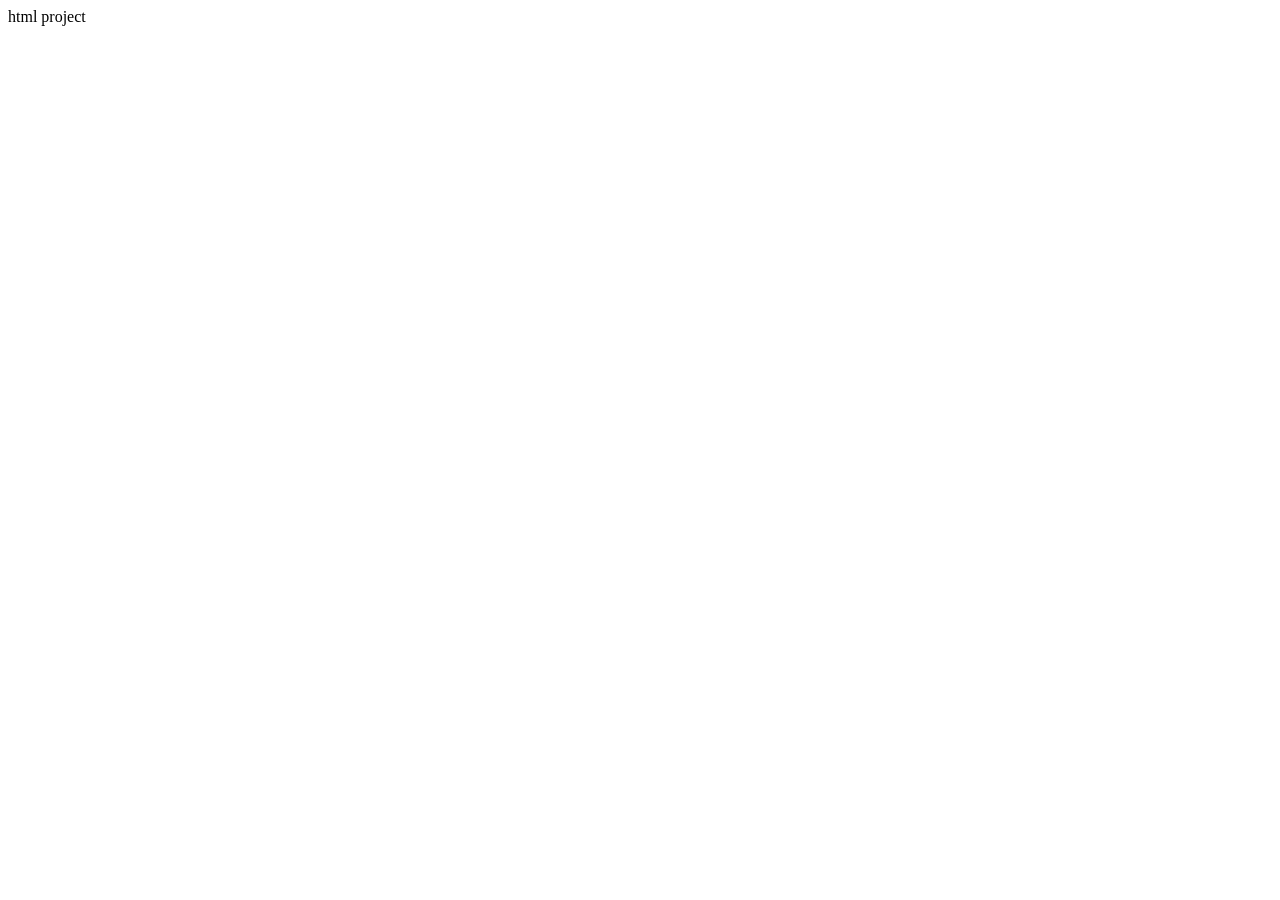
==== Project/index.html @ 65104ce5 "Creating structure of project workflow" ====
<!DOCTYPE html>
<html lang="en">
<head>
    <meta charset="UTF-8">
    <meta name="viewport" content="width=device-width, initial-scale=1.0">
    <title>Document</title>
</head>
<body>
    html project
</body>
</html>
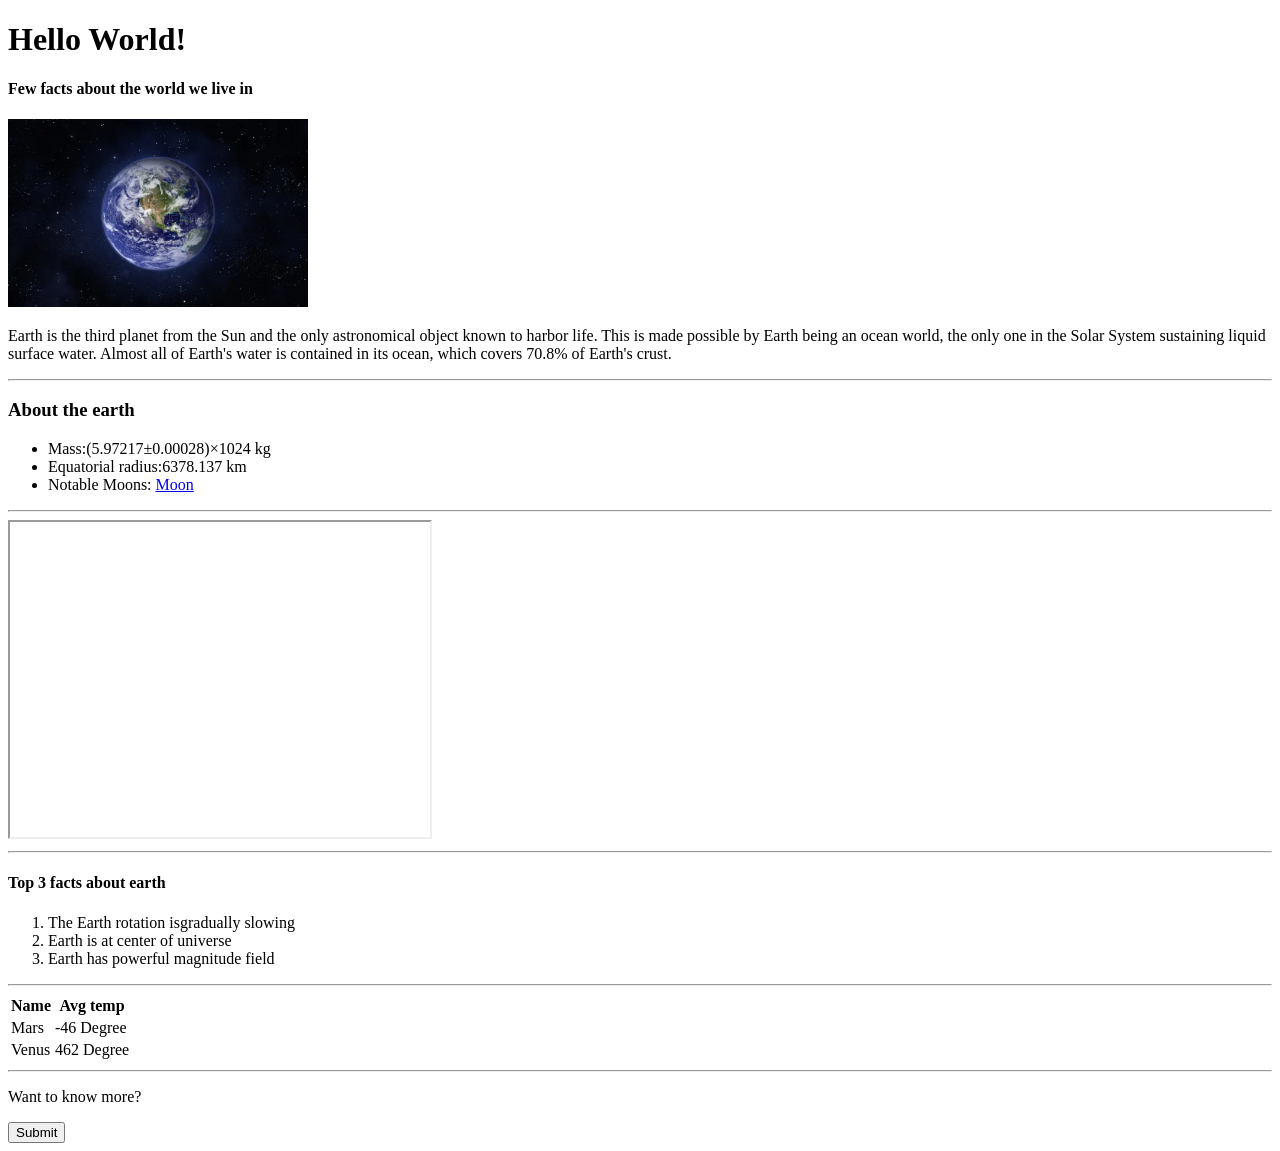
==== commit cb27910f: "Task2 Laundry mart" ====
--- a/Project/index.html
+++ b/Project/index.html
@@ -3,9 +3,71 @@
 <head>
     <meta charset="UTF-8">
     <meta name="viewport" content="width=device-width, initial-scale=1.0">
-    <title>Document</title>
+    <title>Assignment</title>
 </head>
 <body>
-    html project
+    <main>
+        <header>
+            <h1>Hello World!</h1>
+            <h4>Few facts about the world we live in</h4>
+            <img src="../Img/earth.webp" alt="earth" width="300">
+            <p>
+                Earth is the third planet from the Sun and the only astronomical object known to harbor life.
+                 This is made possible by Earth being an ocean world, the only one in the Solar System sustaining 
+                 liquid surface water. Almost all of Earth's water is contained in its ocean, which covers 70.8% of Earth's crust. 
+            </p>
+            <hr/>
+        </header>
+        <section>
+            <h3>About the earth</h3>
+            <ul>
+                <li>Mass:(5.97217±0.00028)×1024 kg</li>
+                <li>Equatorial radius:6378.137 km</li>
+                <li>Notable Moons: <a href="#">Moon</a></li>
+            </ul>
+            <hr/>
+        </section>
+        <section>
+            <iframe width="420" height="315" src="https://www.youtube.com/embed/rtqdkL1IMRY">
+            </iframe>
+            <hr/>
+        </section>
+        <section>
+            <h4>Top 3 facts about earth </h4>
+            <ol>
+                <li>The Earth rotation isgradually slowing</li>
+                <li>Earth is at center of universe</li>
+                <li>Earth has powerful magnitude field</li>
+            </ol>
+            <hr/>
+        </section>
+        <Section>
+            <table>
+                <thead>
+                    <tr>
+                        <th>Name</th>
+                        <th>Avg temp</th>
+                    </tr>
+                </thead>
+                <tbody>
+                    <tr>
+                        <td>Mars</td>
+                        <td>-46 Degree</td>
+                    </tr>
+                    <tr>
+                        <td>Venus</td>
+                        <td>462 Degree</td>
+                    </tr>
+                </tbody>
+            </table>
+            <hr/>
+        </Section>
+        <section>
+            <form action="https://www.space.com/">    
+                <p>Want to know more?</p>
+                <input type="submit" value="Submit">
+            </form>
+        </section>
+    </main>
 </body>
 </html>
